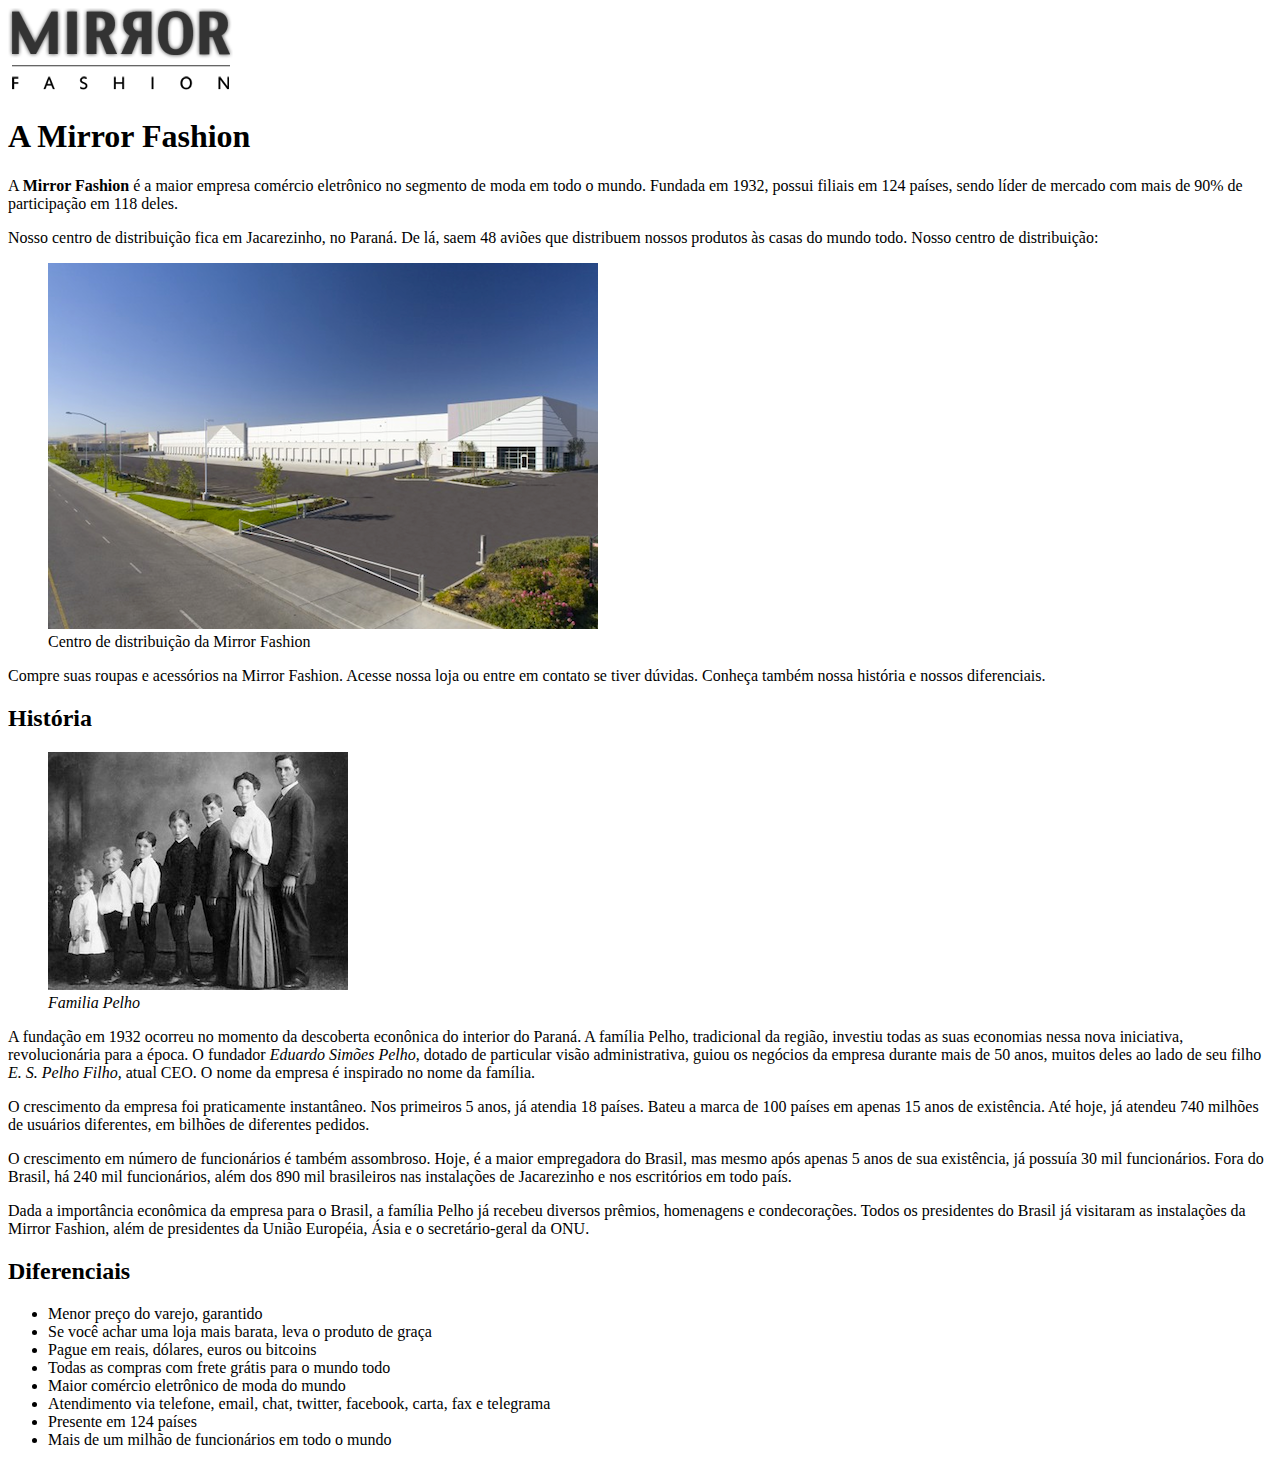
==== Mirror Fashion/sobre.html @ 8ebc8eb4 "Arquivos Mirror Fashion adicionados." ====
<!DOCTYPE html>
<html>
    <head>
        <title>Sobre a Mirror Fashion</title>
        <meta charset="utf-8">
    </head>
    <body>
        <img src="img/logo.png" alt="Logo Mirror Fashion">
        <h1>A Mirror Fashion</h1>

        <p>A <strong>Mirror Fashion</strong> é a maior empresa comércio eletrônico no segmento de moda em todo o mundo. 
        Fundada em 1932, possui filiais em 124 países, sendo líder de mercado com mais de 90% de 
        participação em 118 deles.</p>

        <p>Nosso centro de distribuição fica em Jacarezinho, no Paraná. De lá, saem 48 aviões que 
        distribuem nossos produtos às casas do mundo todo. Nosso centro de distribuição:</p>
        
        <!-- Imagem do centro de distribuição-->
        <figure>
            <img src="img/centro-distribuicao.png" alt="Centro de distribuição Mirror Fashion">
            <figcaption>Centro de distribuição da Mirror Fashion</figcaption>
        </figure>

        <p>Compre suas roupas e acessórios na Mirror Fashion. Acesse nossa loja ou entre em contato 
        se tiver dúvidas. Conheça também nossa história e nossos diferenciais.</p>

        <h2>História</h2>

        <!--Imagem da Familia Pelho-->
        <figure>
            <img src="img/familia-pelho.jpg" alt="Familia Pelho">
            <figcaption> <em>Familia Pelho</em> </figcaption>
        </figure>

        <p>A fundação em 1932 ocorreu no momento da descoberta econônica do interior do Paraná. A 
        família Pelho, tradicional da região, investiu todas as suas economias nessa nova iniciativa, 
        revolucionária para a época. O fundador <em>Eduardo Simões Pelho</em>, dotado de particular visão 
        administrativa, guiou os negócios da empresa durante mais de 50 anos, muitos deles ao lado 
        de seu filho <em>E. S. Pelho Filho</em>, atual CEO. O nome da empresa é inspirado no nome da família.</p>

        <p>O crescimento da empresa foi praticamente instantâneo. Nos primeiros 5 anos, já atendia 18 países. 
        Bateu a marca de 100 países em apenas 15 anos de existência. Até hoje, já atendeu 740 milhões 
        de usuários diferentes, em bilhões de diferentes pedidos.</p>

        <p>O crescimento em número de funcionários é também assombroso. Hoje, é a maior empregadora do 
        Brasil, mas mesmo após apenas 5 anos de sua existência, já possuía 30 mil funcionários. Fora do 
        Brasil, há 240 mil funcionários, além dos 890 mil brasileiros nas instalações de Jacarezinho e 
        nos escritórios em todo país.</p>

        <p>Dada a importância econômica da empresa para o Brasil, a família Pelho já recebeu diversos prêmios, 
        homenagens e condecorações. Todos os presidentes do Brasil já visitaram as instalações da Mirror 
        Fashion, além de presidentes da União Européia, Ásia e o secretário-geral da ONU.</p>

        <h2>Diferenciais</h2>
        <ul>
         <li>Menor preço do varejo, garantido</li>
         <li>Se você achar uma loja mais barata, leva o produto de graça</li>
         <li>Pague em reais, dólares, euros ou bitcoins</li>
         <li>Todas as compras com frete grátis para o mundo todo</li>
         <li>Maior comércio eletrônico de moda do mundo</li>
         <li>Atendimento via telefone, email, chat, twitter, facebook, carta, fax e telegrama</li>
         <li>Presente em 124 países</li>
         <li>Mais de um milhão de funcionários em todo o mundo</li>
         </ul>
    </body>
</html>
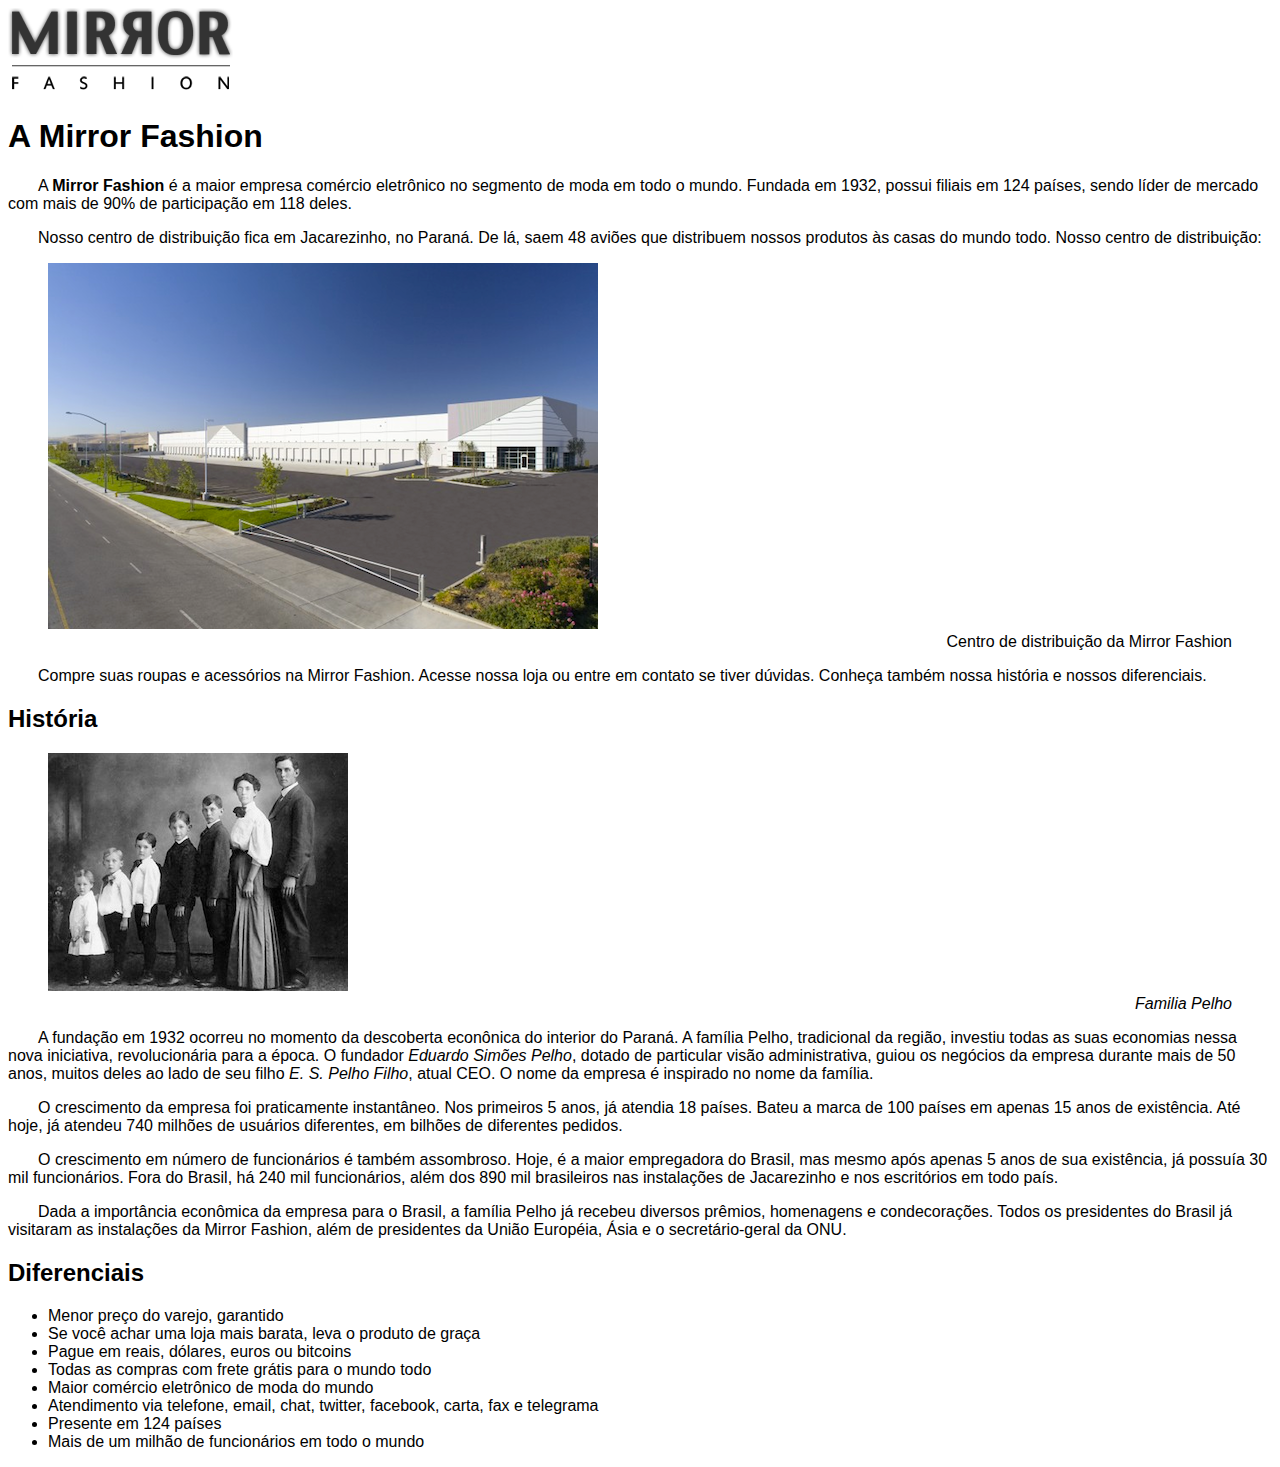
==== commit 2c51d0a0: "Utilização de comandos Básicos em CSS" ====
--- a/Mirror Fashion/sobre.html
+++ b/Mirror Fashion/sobre.html
@@ -3,6 +3,7 @@
     <head>
         <title>Sobre a Mirror Fashion</title>
         <meta charset="utf-8">
+        <link rel="stylesheet" href="css/teste.css">
     </head>
     <body>
         <img src="img/logo.png" alt="Logo Mirror Fashion">
--- a/Mirror Fashion/css/teste.css
+++ b/Mirror Fashion/css/teste.css
@@ -0,0 +1,12 @@
+body {
+    font-family: Arial, Helvetica, sans-serif;
+}
+
+figcaption{
+    text-align: right;
+}
+
+p{
+    text-align: left;
+    text-indent: 30px;
+}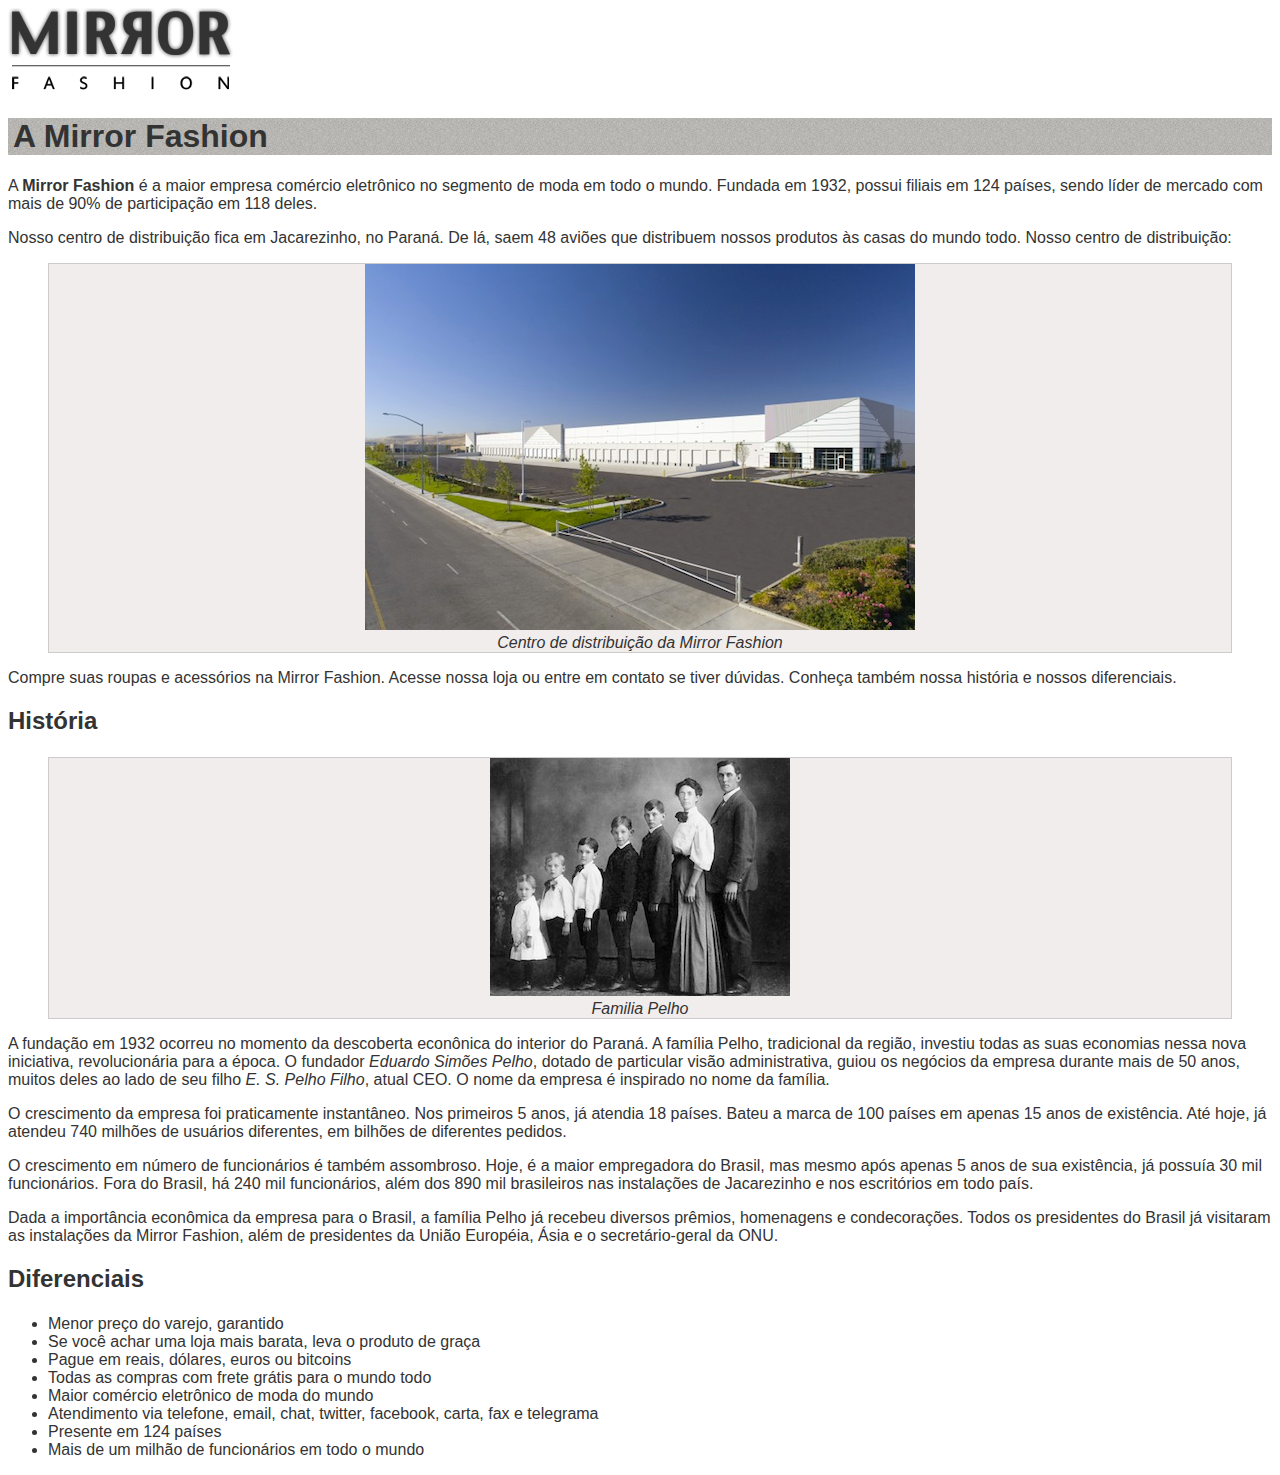
==== commit e6684140: "Estudo de listas e Bordas" ====
--- a/Mirror Fashion/sobre.html
+++ b/Mirror Fashion/sobre.html
@@ -3,7 +3,7 @@
     <head>
         <title>Sobre a Mirror Fashion</title>
         <meta charset="utf-8">
-        <link rel="stylesheet" href="css/teste.css">
+        <link rel="stylesheet" href="css/sobre.css">
     </head>
     <body>
         <img src="img/logo.png" alt="Logo Mirror Fashion">
@@ -29,7 +29,7 @@
 
         <!--Imagem da Familia Pelho-->
         <figure>
-            <img src="img/familia-pelho.jpg" alt="Familia Pelho">
+            <img src="img/familia-pelho.jpg" alt="Familia Pelho" class="left">
             <figcaption> <em>Familia Pelho</em> </figcaption>
         </figure>
 
--- a/Mirror Fashion/css/sobre.css
+++ b/Mirror Fashion/css/sobre.css
@@ -0,0 +1,29 @@
+body{
+    color: #333333 ;
+    font-family: 'Lucida Sans', 'Lucida Grande', sans-serif;
+}
+
+h1{
+    background-image: url(../img/sobre-background.jpg);
+    text-indent: 5px;
+}
+
+h2{
+    border-bottom: 2px solid /*#333333*/ white;
+}
+
+img{
+    align-content: center;
+}
+
+
+figure{
+    background-color:#f2eded;
+    border: 1px #ccc solid;
+    text-align: center;
+    background-size: contain;
+}
+
+figcaption{
+    font-style: italic;
+}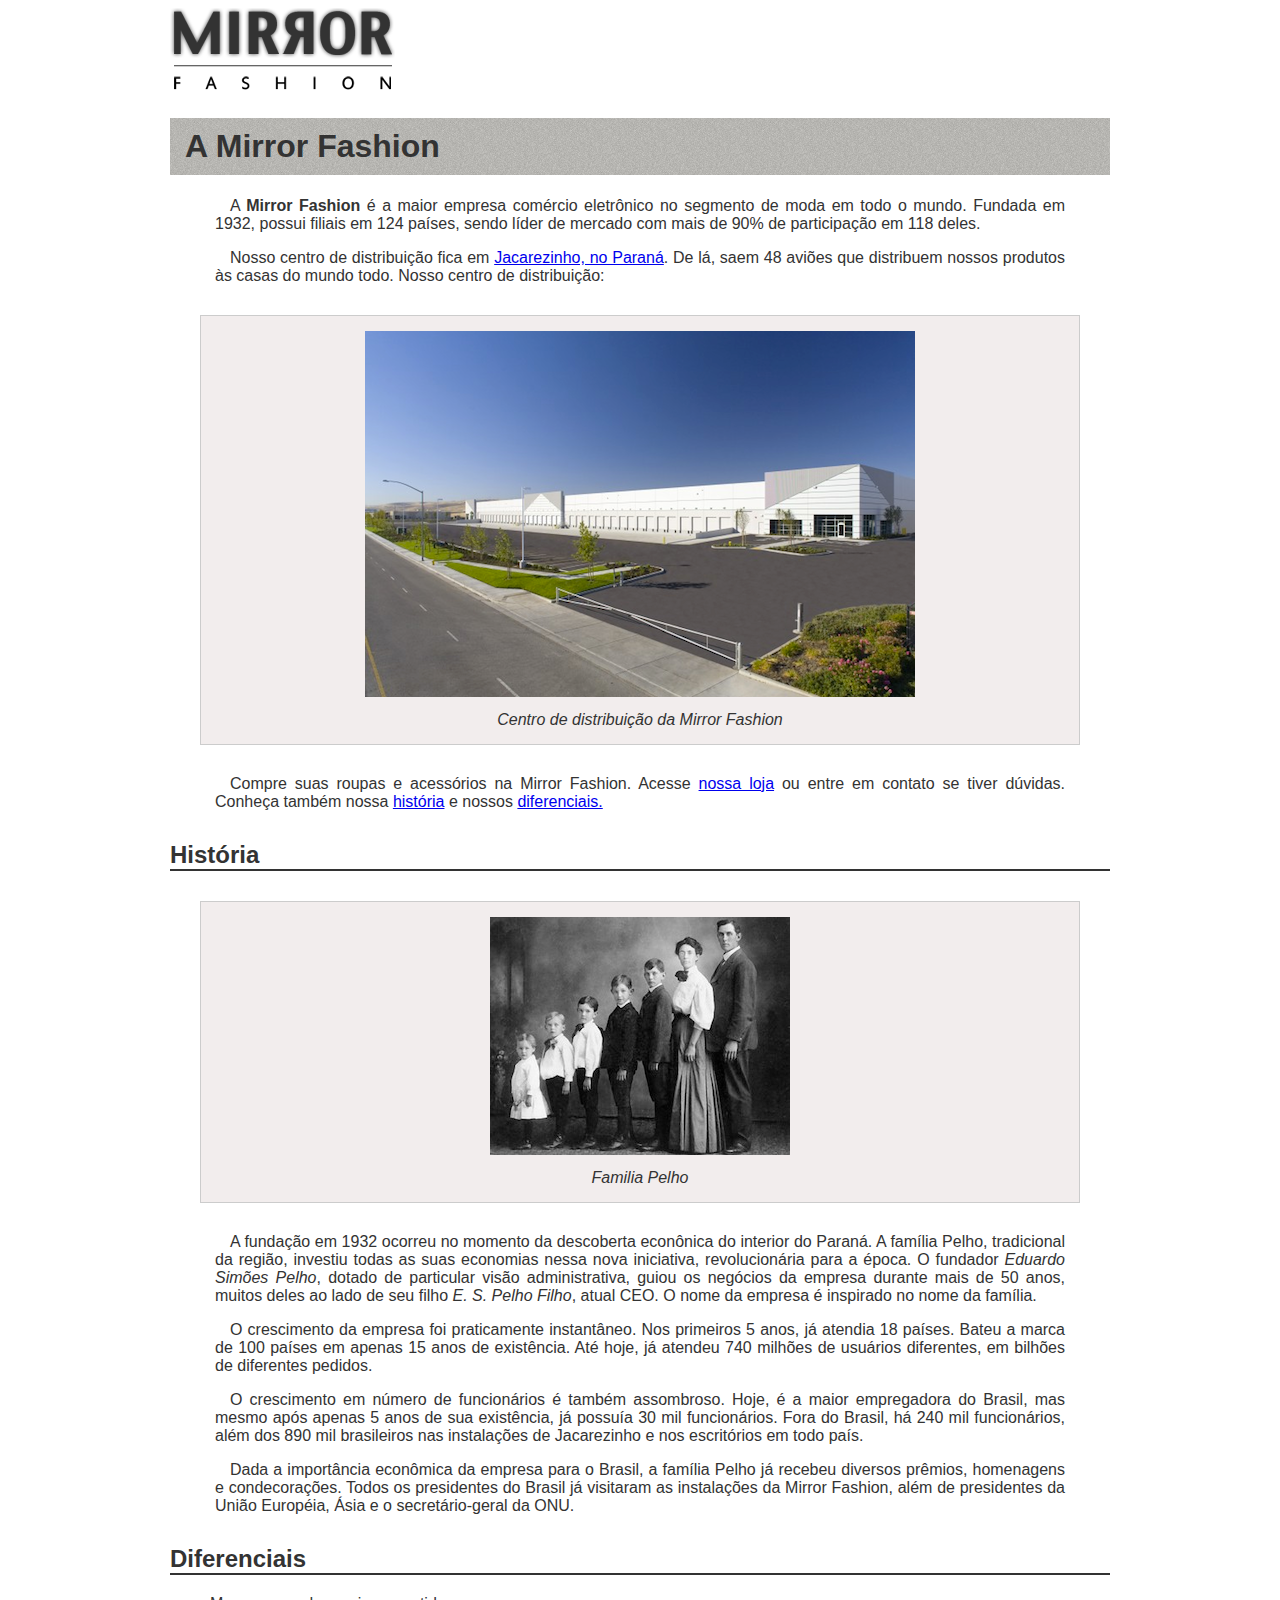
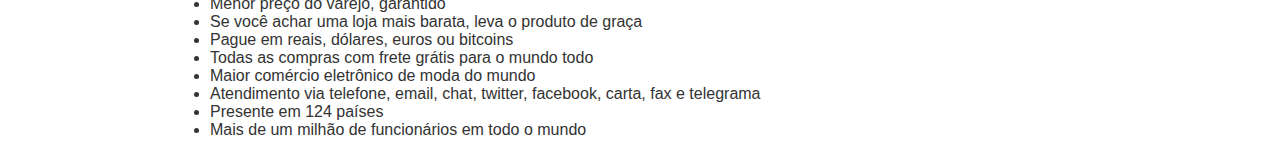
==== commit bd73cbd1: "Uso de links e DIV\Span" ====
--- a/Mirror Fashion/sobre.html
+++ b/Mirror Fashion/sobre.html
@@ -13,7 +13,7 @@
         Fundada em 1932, possui filiais em 124 países, sendo líder de mercado com mais de 90% de 
         participação em 118 deles.</p>
 
-        <p>Nosso centro de distribuição fica em Jacarezinho, no Paraná. De lá, saem 48 aviões que 
+        <p>Nosso centro de distribuição fica em <a href="https://maps.google.com.br/?q=Jacarezinho">Jacarezinho, no Paraná</a>. De lá, saem 48 aviões que 
         distribuem nossos produtos às casas do mundo todo. Nosso centro de distribuição:</p>
         
         <!-- Imagem do centro de distribuição-->
@@ -22,10 +22,10 @@
             <figcaption>Centro de distribuição da Mirror Fashion</figcaption>
         </figure>
 
-        <p>Compre suas roupas e acessórios na Mirror Fashion. Acesse nossa loja ou entre em contato 
-        se tiver dúvidas. Conheça também nossa história e nossos diferenciais.</p>
+        <p>Compre suas roupas e acessórios na Mirror Fashion. Acesse <a href="index.html">nossa loja</a> ou entre em contato 
+        se tiver dúvidas. Conheça também nossa <a href="#historia">história</a> e nossos <a href="#dife">diferenciais.</a></p>
 
-        <h2>História</h2>
+        <h2 id="historia">História</h2>
 
         <!--Imagem da Familia Pelho-->
         <figure>
@@ -52,7 +52,7 @@
         homenagens e condecorações. Todos os presidentes do Brasil já visitaram as instalações da Mirror 
         Fashion, além de presidentes da União Européia, Ásia e o secretário-geral da ONU.</p>
 
-        <h2>Diferenciais</h2>
+        <h2 id="dife">Diferenciais</h2>
         <ul>
          <li>Menor preço do varejo, garantido</li>
          <li>Se você achar uma loja mais barata, leva o produto de graça</li>
--- a/Mirror Fashion/css/sobre.css
+++ b/Mirror Fashion/css/sobre.css
@@ -1,29 +1,38 @@
 body{
     color: #333333 ;
     font-family: 'Lucida Sans', 'Lucida Grande', sans-serif;
+    margin-right: auto;
+    margin-left: auto;
+    width: 940px;
 }
 
 h1{
     background-image: url(../img/sobre-background.jpg);
     text-indent: 5px;
+    padding: 10px;
 }
 
 h2{
-    border-bottom: 2px solid /*#333333*/ white;
+    border-bottom: 2px solid #333333;
+    margin-top: 30px;
 }
 
-img{
-    align-content: center;
+p{
+    padding: 0 45px;
+    text-indent: 15px;
+    text-align: justify;
 }
-
 
 figure{
     background-color:#f2eded;
     border: 1px #ccc solid;
     text-align: center;
     background-size: contain;
+    padding: 15px;
+    margin: 30px;
 }
 
 figcaption{
+    margin-top: 10px;
     font-style: italic;
 }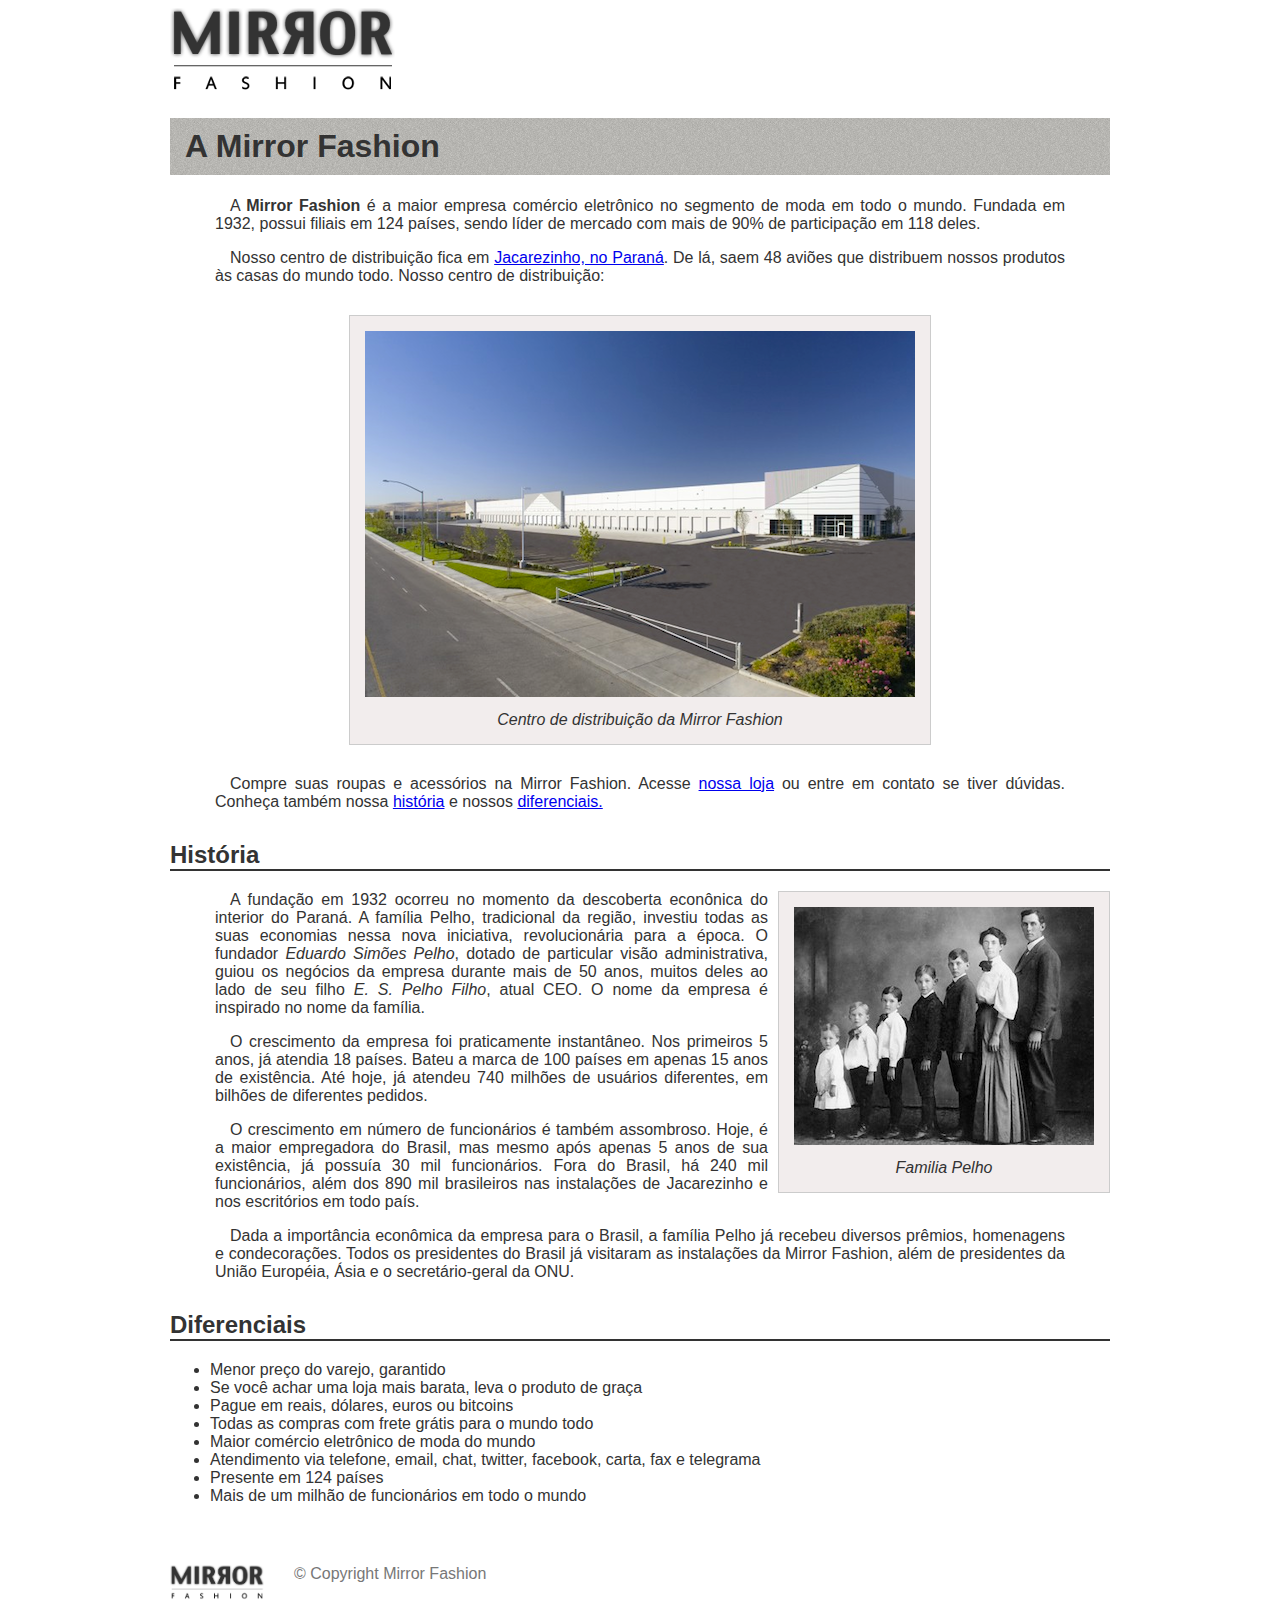
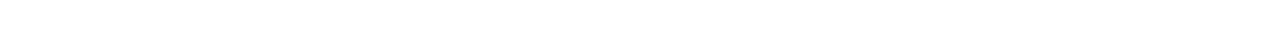
==== commit b3a21f3d: "Manipulação de imagens e uso de links" ====
--- a/Mirror Fashion/sobre.html
+++ b/Mirror Fashion/sobre.html
@@ -17,7 +17,7 @@
         distribuem nossos produtos às casas do mundo todo. Nosso centro de distribuição:</p>
         
         <!-- Imagem do centro de distribuição-->
-        <figure>
+        <figure id="centro">
             <img src="img/centro-distribuicao.png" alt="Centro de distribuição Mirror Fashion">
             <figcaption>Centro de distribuição da Mirror Fashion</figcaption>
         </figure>
@@ -28,7 +28,7 @@
         <h2 id="historia">História</h2>
 
         <!--Imagem da Familia Pelho-->
-        <figure>
+        <figure id="familia">
             <img src="img/familia-pelho.jpg" alt="Familia Pelho" class="left">
             <figcaption> <em>Familia Pelho</em> </figcaption>
         </figure>
@@ -63,5 +63,12 @@
          <li>Presente em 124 países</li>
          <li>Mais de um milhão de funcionários em todo o mundo</li>
          </ul>
+         
+         <footer id="fim">
+            <img src="img/logo.png" alt="logo mirror Fashion">
+            <div id="copyright">
+                &copy; Copyright Mirror Fashion
+            </div>    
+         </footer>
     </body>
 </html>--- a/Mirror Fashion/css/sobre.css
+++ b/Mirror Fashion/css/sobre.css
@@ -35,4 +35,32 @@
 figcaption{
     margin-top: 10px;
     font-style: italic;
-}+}
+
+#familia{
+    float: right;
+    margin: 0 0 10px 10px;
+}
+
+#centro{
+    margin-left: auto;
+    margin-right: auto;
+    width: 550px;
+}
+
+#historia{
+    clear: both;
+}
+#fim img{
+    margin-right: 30px;
+    vertical-align: middle;
+    width: 94px;
+    float: left;
+}
+
+#fim{
+    color: #777;
+    margin: 30px 0;
+    padding: 30px 0;
+}
+
